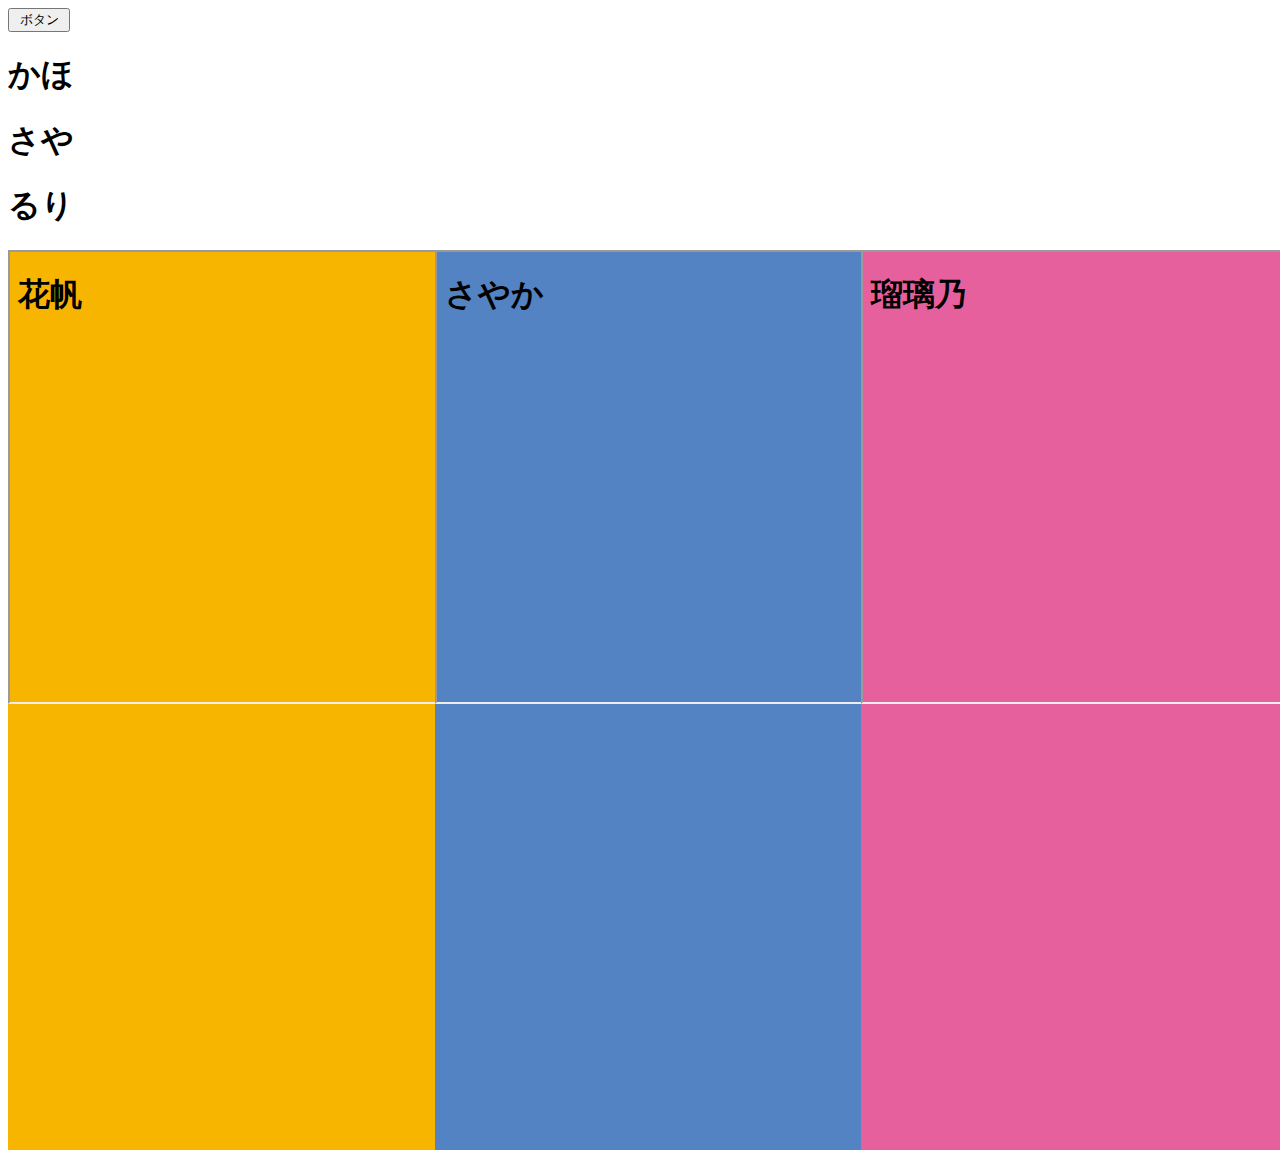
==== index.html @ ba54c43b "rename to index.html" ====
<!doctype html>
<html lang="ja">

<head>
  <meta charset="UTF-8">
  <title>Frame Sample</title>
  <link rel="stylesheet" href="style.css">
  <script src="/static/controller.js"></script>
</head>

<body>
  <input type="button" value=" ボタン " onclick="Reset();">
  <div style="width: calc(100% / 3);">
    <h1>
      かほ
    </h1>
    <p id="kaho_area">
  </div>

  <div style="width: calc(100% / 3);">
    <h1>
      さや
    </h1>
    <p id="sayaka_area"></p>
  </div>

  <div style="width: calc(100% / 3);">
    <h1>
      るり
    </h1>
    <p id="rurino_area"></p>
  </div>

  <div class="base">
    <div class="class1">
      <iframe src="left.html" width="100%" height="50%"></iframe>
    </div>
    <div class="class2">
      <iframe src="center.html" width="100%" height="50%"></iframe>
    </div>
    <div class="class3">
      <iframe src="right.html" width="100%" height="50%"></iframe>
    </div>
  </div>
</body>

</html>
---- style.css ----
.base {
  display: flex;
  flex-direction: row;
  width: 100vw;
  height: 100vh;
}

.class1 {
  width: calc(100%/3);
  background-color: #F8B500;
}

.class2 {
  width: calc(100%/3);
  background-color: #5383C3;
}

.class3 {
  width: calc(100%/3);
  background-color: #E7609E;
}
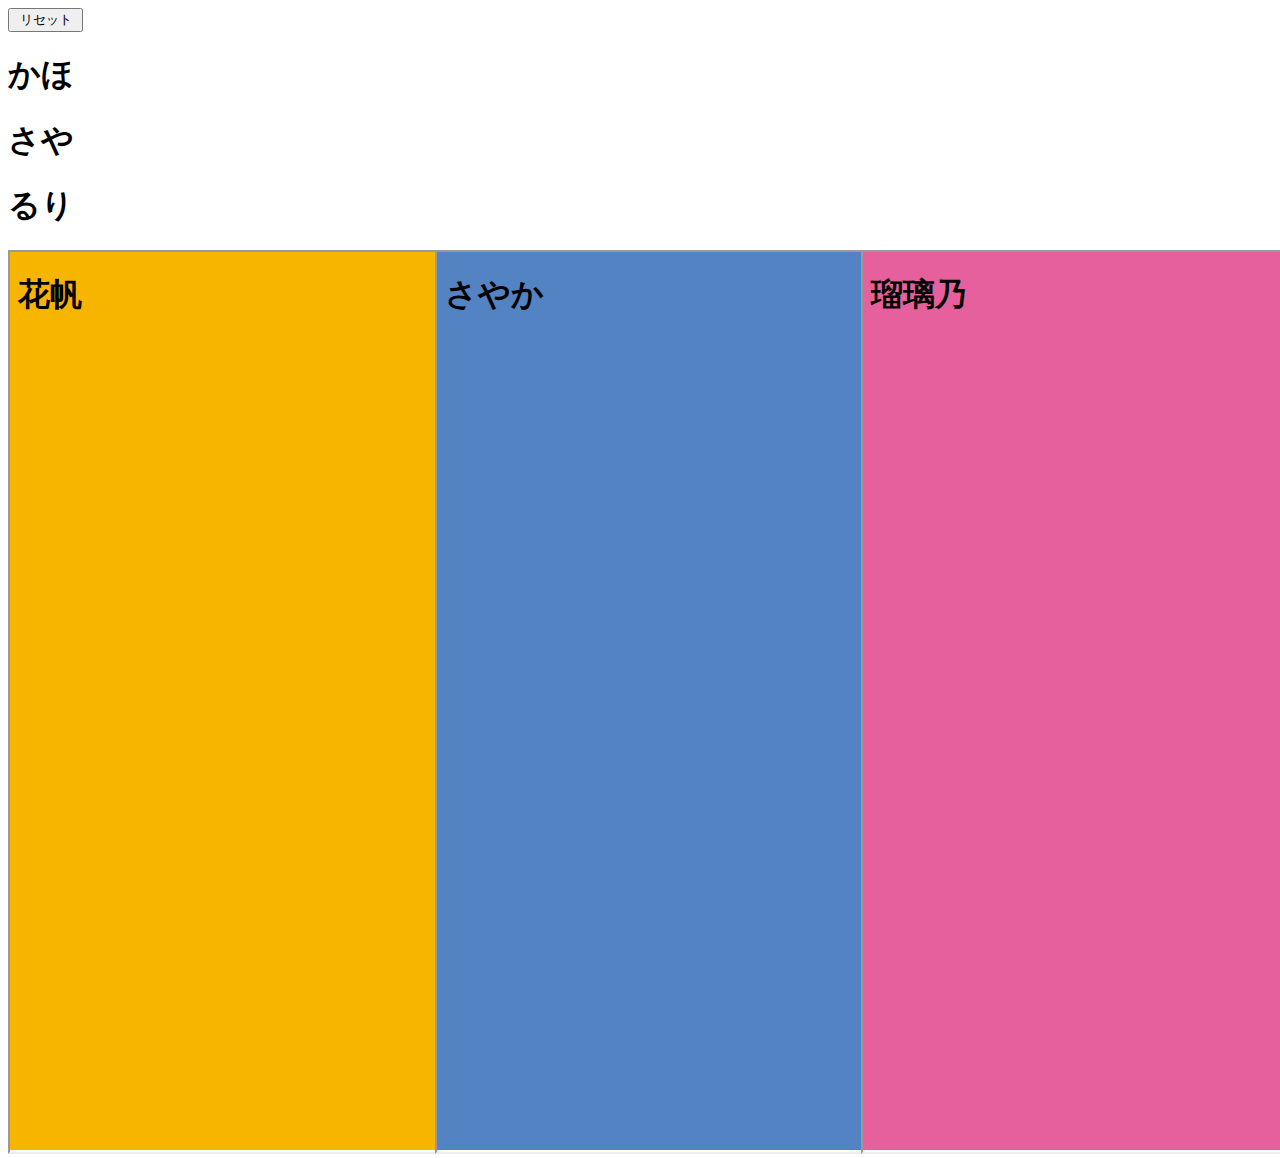
==== commit 384e9e57: "Upd:ページ名を修正・説明追加" ====
--- a/index.html
+++ b/index.html
@@ -3,13 +3,13 @@
 
 <head>
   <meta charset="UTF-8">
-  <title>Frame Sample</title>
+  <title>Link to the FUTURE</title>
   <link rel="stylesheet" href="style.css">
-  <script src="/static/controller.js"></script>
+  <script src="./static/controller.js"></script>
 </head>
 
 <body>
-  <input type="button" value=" ボタン " onclick="Reset();">
+  <input type="button" value=" リセット " onclick="Reset();">
   <div style="width: calc(100% / 3);">
     <h1>
       かほ
@@ -33,13 +33,13 @@
 
   <div class="base">
     <div class="class1">
-      <iframe src="left.html" width="100%" height="50%"></iframe>
+      <iframe src="left.html" width="100%" height="100%"></iframe>
     </div>
     <div class="class2">
-      <iframe src="center.html" width="100%" height="50%"></iframe>
+      <iframe src="center.html" width="100%" height="100%"></iframe>
     </div>
     <div class="class3">
-      <iframe src="right.html" width="100%" height="50%"></iframe>
+      <iframe src="right.html" width="100%" height="100%"></iframe>
     </div>
   </div>
 </body>
